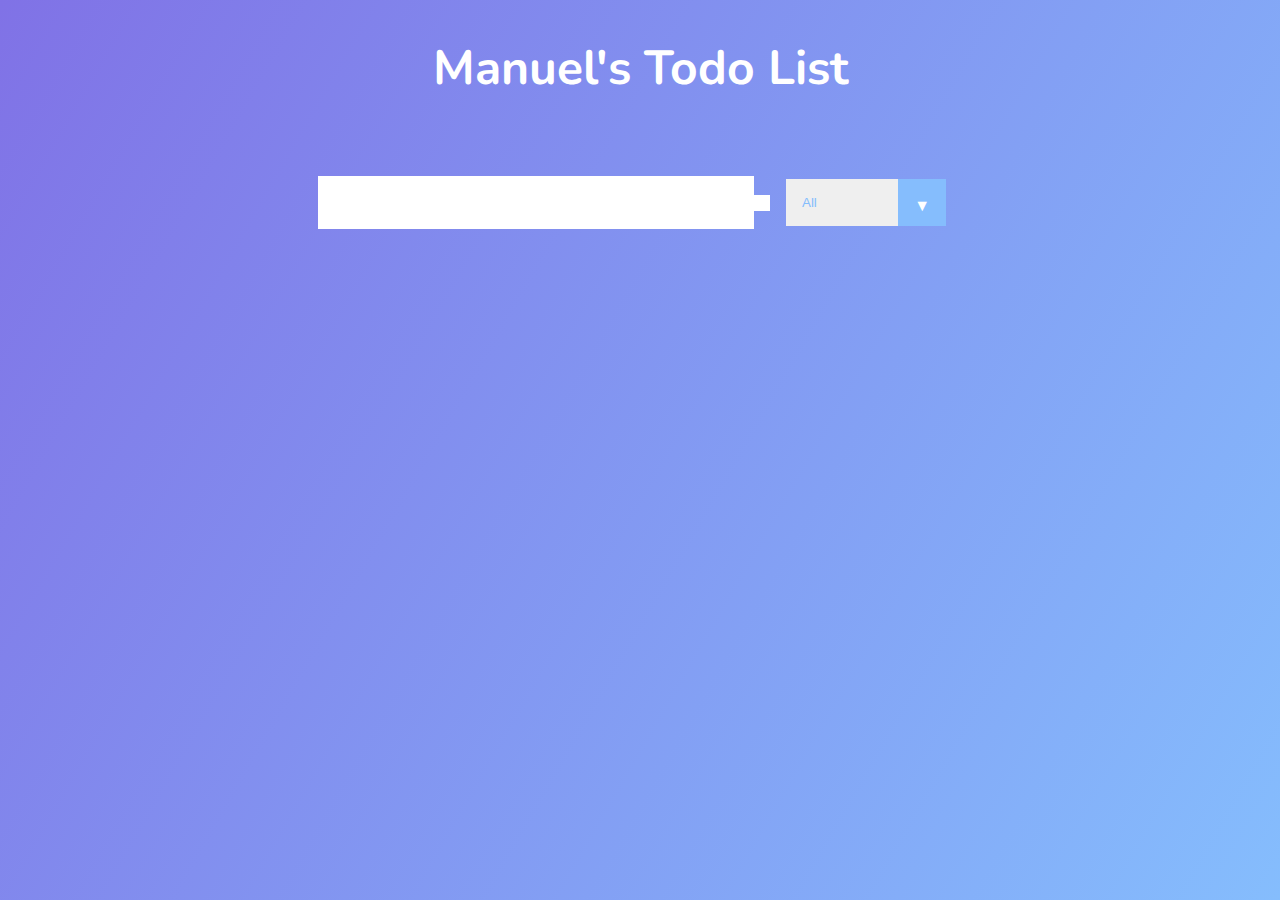
==== Aufgaben/L10/index.html @ 703db039 "Finish Todo List" ====
<!DOCTYPE html>
<html lang="en">
<head>
    <meta charset="UTF-8">
    <meta http-equiv="X-UA-Compatible" content="IE=edge">
    <meta name="viewport" content="width=device-width, initial-scale=1.0">
    <link href="https://fonts.googleapis.com/css2?family=Nunito&family=Oleo+Script&display=swap" rel="stylesheet">
    <link rel="stylesheet" href="style.css">
    <link rel="stylesheet" href="https://cdnjs.cloudflare.com/ajax/libs/font-awesome/6.1.1/css/all.min.css" integrity="sha512-KfkfwYDsLkIlwQp6LFnl8zNdLGxu9YAA1QvwINks4PhcElQSvqcyVLLD9aMhXd13uQjoXtEKNosOWaZqXgel0g==" crossorigin="anonymous" referrerpolicy="no-referrer" />
    <title>ToDo list</title>
</head>
<body>

    <header>
        <h1>Manuel's Todo List</h1>
    </header>
    <form>
        <input type="text" class="todo-input">
        <button class="todo-button" type="submit">
            <i class="fas fa-plus-square"></i>
        </button>
        <div class="select">
            <select name="todos" class="filter-todo">
                <option value="all">All</option>
                <option value="completed">Completed</option>
                <option value="uncompleted">Uncompleted</option>
            </select>
        </div>
    </form>
    <div class="todo-container">
        <ul class="todo-list"></ul>
    </div>


    <script src="./script.js"></script>
</body>
</html>
---- Aufgaben/L10/style.css ----
*{
    margin: 0;
    padding: 0;
    box-sizing: border-box;
}

body{
    background-image: linear-gradient(120deg, #8072e6, #85bdfd);
    color: white;
    font-family: "Nunito", sans-serif ;
    min-height: 100vh;
}

header{
    font-size: 1.5rem;
}

header,form{
    min-height: 15vh;
    display: flex;
    justify-content: center;
    align-items: center;
    border: none;
}

form input,
form button {
    padding: 0.5rem;
    font-size: 2rem;
    border: none;
    background: white;
}

form button{
    color: #85bdfd;
    background: white;
    cursor: pointer;
    transition: all 0.5s ease;
}
form button:hover{
    background: #85bdfd;
    color: white;
}

.todo-container {
    display: flex;
    justify-content: center;
    align-items: center;
}
.todo-list{
    min-width: 30%;
    list-style: none;
}

.todo{
    margin: 0.5rem;
    background: white;
    color: black;
    font-size: 1.5rem;
    display: flex;
    justify-content: space-between; 
    align-items: center;
    transition: all 0.5s ease;

}

.todo li{
    flex: 1;
}
.trash-btn, .complete-btn{
    background: #85bdfd;
    color: white;
    border: none;
    padding: 1rem;
    cursor: pointer;
    font-size: 1rem;
}

.complete-btn{
    background: #ffbf60;
}
.todo-item{
    padding: 0rem 0.5rem;
}

.fa-trash, .fa-check {
    pointer-events: none;
}

.completed{
    text-decoration: line-through;
    opacity: 0.5;
}

.fall{
    transform: translateY(8rem) rotateZ(20deg);
    opacity: 0;
}

select{
    -webkit-appearance: none;
    -moz-appearance: none;
    appearance: none;
    outline: none;
    border: none;
}

.select {
    margin: 1rem;
    position: relative;
    overflow: hidden;
}
select {
    color: #85bdfd;
    width: 10rem;
    cursor: pointer;
    padding: 1rem;
}
.select::after {
    content: "\25BC";
    position: absolute;
    background:#85bdfd;
    top: 0;
    right: 0;
    padding: 1rem;
    pointer-events: none;
    transition: all 0.5s ease;
}

.select:hover::after{
    background: white;
    color: #85bdfd;
}
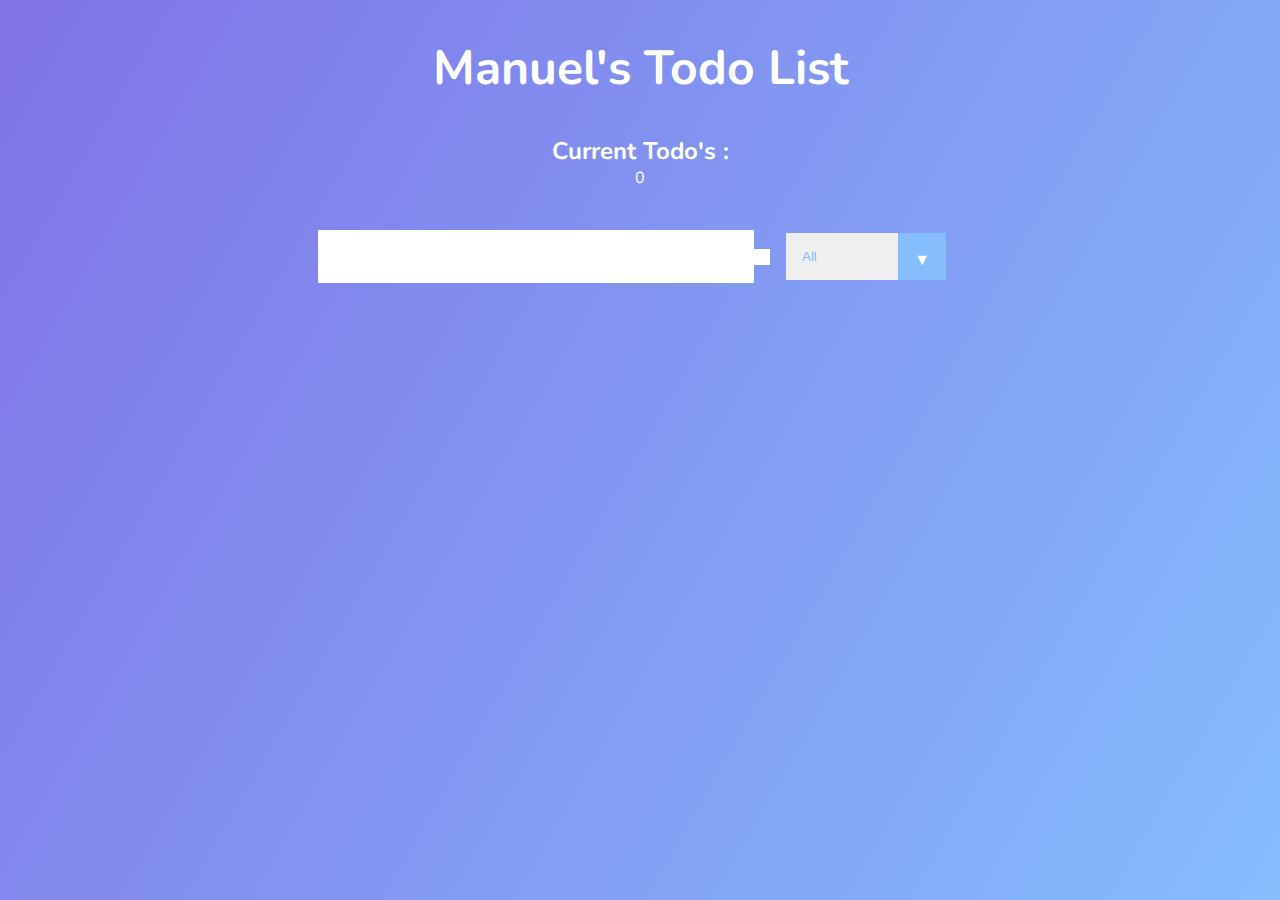
==== commit db492af3: "Finish Todo List" ====
--- a/Aufgaben/L10/index.html
+++ b/Aufgaben/L10/index.html
@@ -14,11 +14,13 @@
     <header>
         <h1>Manuel's Todo List</h1>
     </header>
+    <h2>Current Todo's :</h2>
+    <div class="Number"> 0</div>
     <form>
         <input type="text" class="todo-input">
         <button class="todo-button" type="submit">
             <i class="fas fa-plus-square"></i>
-        </button>
+        </button> 
         <div class="select">
             <select name="todos" class="filter-todo">
                 <option value="all">All</option>
--- a/Aufgaben/L10/style.css
+++ b/Aufgaben/L10/style.css
@@ -29,6 +29,7 @@
     font-size: 2rem;
     border: none;
     background: white;
+    text-align: center;
 }
 
 form button{
@@ -61,6 +62,7 @@
     justify-content: space-between; 
     align-items: center;
     transition: all 0.5s ease;
+    text-align: center;
 
 }
 
@@ -130,4 +132,11 @@
 .select:hover::after{
     background: white;
     color: #85bdfd;
+}
+
+.Number, h2{
+    padding: 0;
+    margin: 0;
+    justify-content: center;
+    display: flex;
 }